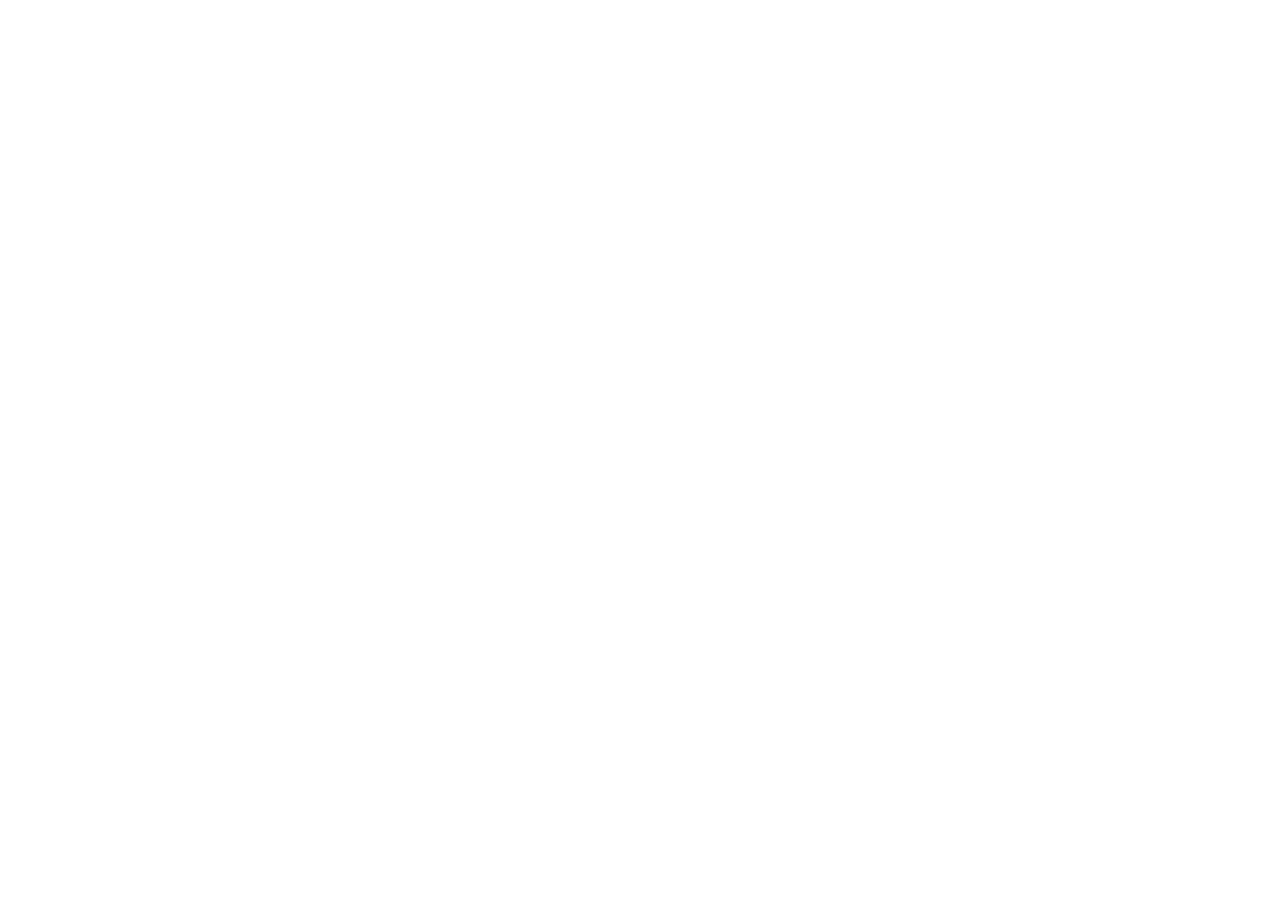
==== DAY1/index.html @ 8ee1e5e1 "Move proyect in dir correct" ====
<!DOCTYPE html>
<html lang="en">
    <head>
        <meta charset="UTF-8">
        <a href="styles.css"></a>
        <title>Terminal</title>
    </head>
    <body>
        <section class="Terminal">

        </section>
        <div class="Bar">
            <span class="icon_blue"></span>
            <span class="icon_green"></span>
            <span class="icon_purple"></span>
        </div>
    </body>
</html>
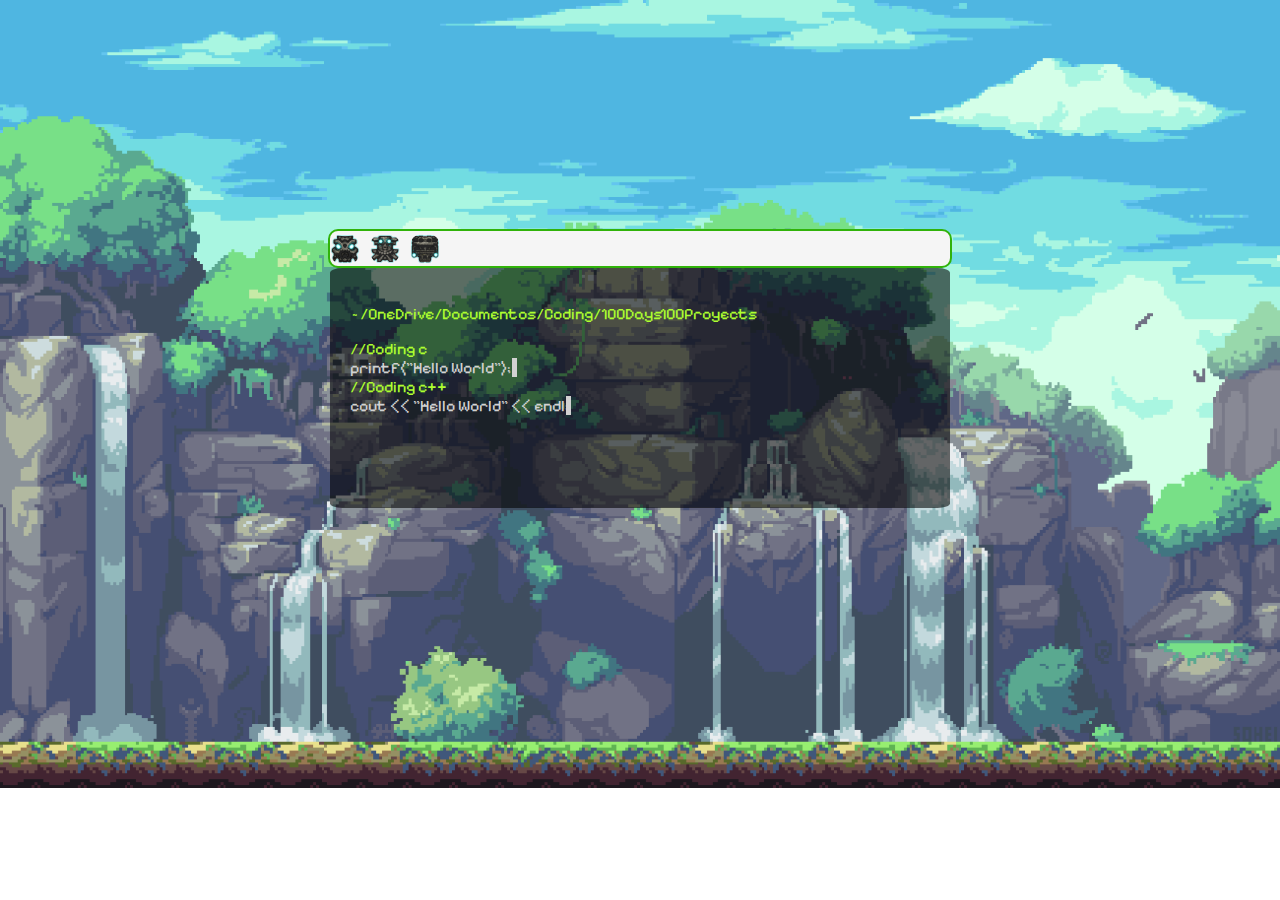
==== commit 9681bbd2: "Terminal Success" ====
--- a/DAY1/index.html
+++ b/DAY1/index.html
@@ -2,17 +2,24 @@
 <html lang="en">
     <head>
         <meta charset="UTF-8">
-        <a href="styles.css"></a>
+        <link rel="stylesheet" href="styles.css">
         <title>Terminal</title>
     </head>
     <body>
         <section class="Terminal">
-
-        </section>
+      
         <div class="Bar">
-            <span class="icon_blue"></span>
-            <span class="icon_green"></span>
-            <span class="icon_purple"></span>
+            <span class="icon c1"></span>
+            <span class="icon c2"></span>
+            <span class="icon c3"></span>
         </div>
+        <div class="terminal_txt">
+            <p class="terminal_pwd">~/OneDrive/Documentos/Coding/100Days100Proyects</p>
+            <span class="comment">//Coding c </span>
+            <span class="codingC">printf("Hello World");</span>
+            <span class="comment">//Coding c++</span>
+            <span class="codingCplus"> cout << "Hello World" << endl; </span>
+        </div>
+    </section>
     </body>
 </html>--- a/DAY1/styles.css
+++ b/DAY1/styles.css
@@ -0,0 +1,94 @@
+@import url('https://fonts.googleapis.com/css2?family=Pixelify+Sans&display=swap');
+body{
+    background-image: url(Files/Background_GIF.gif);
+    background-repeat: no-repeat;
+    background-size: cover;
+    justify-content: center;
+    display: flex;
+    align-items: center;
+    height: 80vh;
+}   
+section{
+    font-family: 'Pixelify Sans', sans-serif;
+    display: block;
+}
+.Bar{
+    background-color: whitesmoke ;
+    width: 620px;
+    height: 35px;   
+    margin: 0px;
+
+    border-radius: 10px;
+    border: 2px solid #31b30a;
+    display: flex;
+}
+.Bar .icon{
+    margin-top: 3px;
+    width: 30px;
+    height: 30px;
+    border-radius: 40%; 
+    margin-right: 10px; 
+    transition: background-color 0.2s; 
+
+}
+.icon:hover{
+    cursor:pointer;
+}
+.icon.c1{
+   background-image: url(Files/colossus1.png) ;
+   background-size: cover;
+
+}
+.icon.c2{
+    background-image: url(Files/colossus2.png);
+    background-size: cover;
+}
+.icon.c3{
+    background-image: url(Files/colossus3.png);
+    background-size: cover;
+}
+.terminal_txt{
+    width: 580px;
+    height: 200px;
+    margin: auto;
+    padding: 20px;
+    border: 0px;
+    background-color: #00000092;
+    color:#dfdfdf;
+    display: block;
+    border-radius: 2%;
+}
+.terminal_pwd{
+    color: greenyellow;
+}
+.comment{
+    color: greenyellow;
+}
+.codingC{
+    color: #d2d2d2;
+    display: block;
+    white-space: nowrap;
+    border-right: 5px solid;
+    width: 18ch;
+    animation: typing 2s steps(18),
+    blink .5s step-end infinite alternate;
+    overflow: hidden;
+}
+.codingCplus{
+    color: #d2d2d2;
+    display: block;
+    white-space: nowrap;
+    border-right: 5px solid;
+    width: 24ch;
+    animation: typing 2s steps(24),
+    blink .5s step-end infinite alternate;
+    overflow: hidden;
+}
+@keyframes typing{
+    from{
+        width: 0;
+    }
+}
+@keyframes blink{
+    50% { border-color: transparent;}
+}